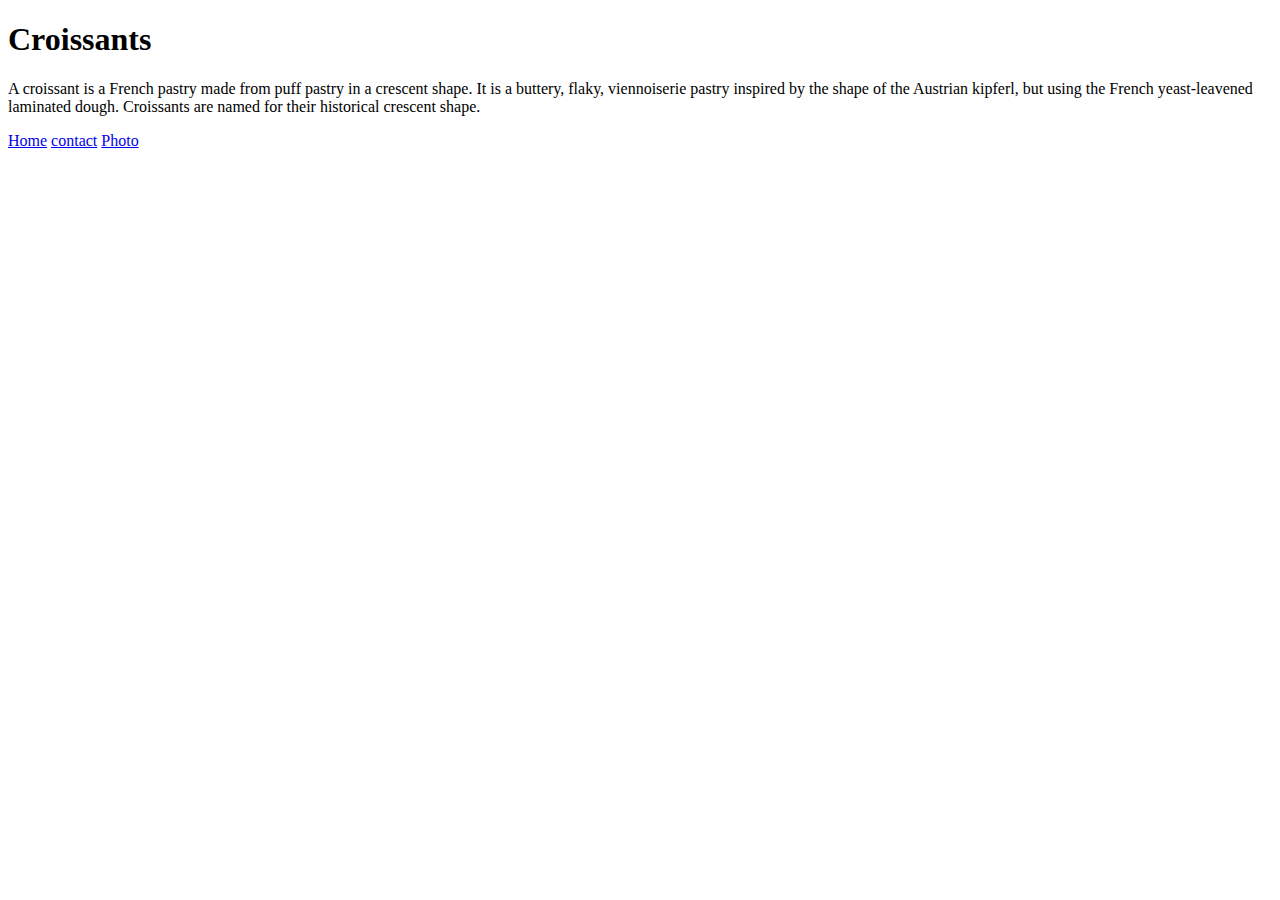
==== index.html @ d05b54bd "Added Html and image" ====
<!DOCTYPE html>
<html lang="en">
  <head>
    <meta charset="UTF-8" />
    <meta name="viewport" content="width=device-width, initial-scale=1.0" />
    <title>Document</title>
  </head>
  <body>
    <h1>Croissants</h1>
    <p>
      A croissant is a French pastry made from puff pastry in a crescent shape.
      It is a buttery, flaky, viennoiserie pastry inspired by the shape of the
      Austrian kipferl, but using the French yeast-leavened laminated dough.
      Croissants are named for their historical crescent shape.
    </p>
    <a href="/">Home</a>
    <a href="/contact.html">contact</a>
    <a href="/photo.html">Photo</a>
  </body>
</html>
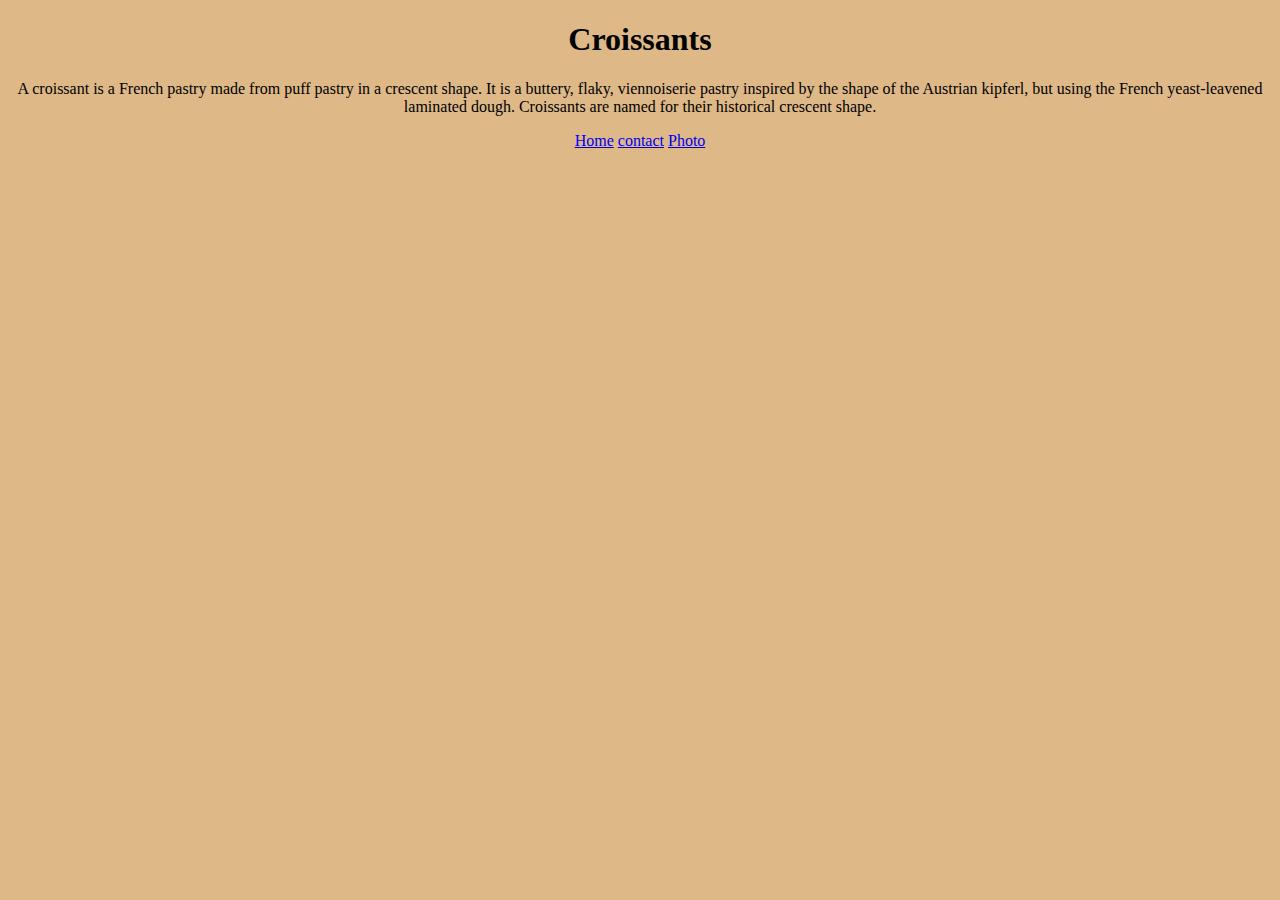
==== commit 4aeeff6e: "Added some CSS" ====
--- a/index.html
+++ b/index.html
@@ -4,6 +4,7 @@
     <meta charset="UTF-8" />
     <meta name="viewport" content="width=device-width, initial-scale=1.0" />
     <title>Document</title>
+    <link href="/css/style.css" rel="stylesheet" type="text/css" />
   </head>
   <body>
     <h1>Croissants</h1>
--- a/css/style.css
+++ b/css/style.css
@@ -0,0 +1,4 @@
+body {
+  text-align: center;
+  background-color: burlywood;
+}
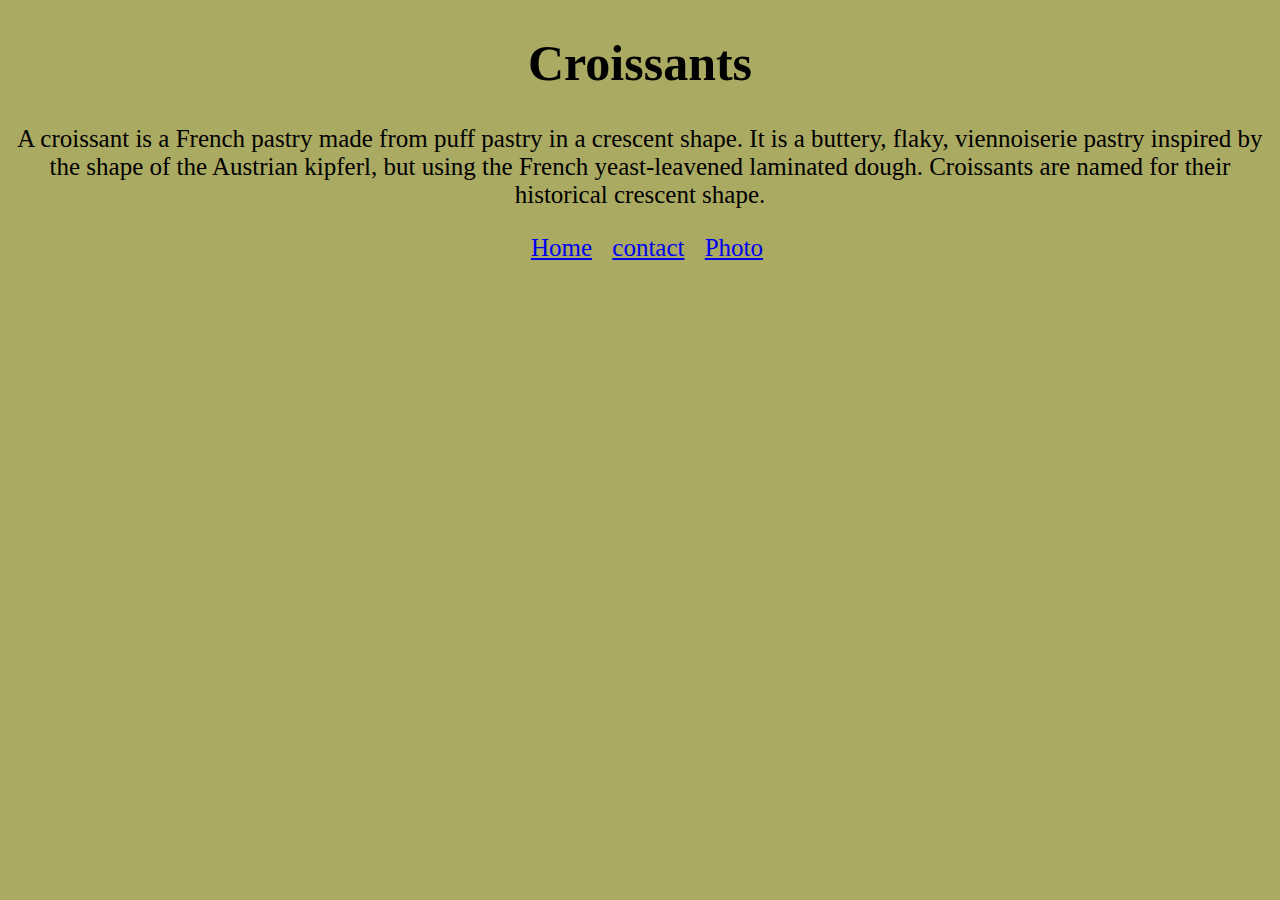
==== commit 7c38d548: "Added Name,  Description on SEO" ====
--- a/index.html
+++ b/index.html
@@ -2,8 +2,11 @@
 <html lang="en">
   <head>
     <meta charset="UTF-8" />
-    <meta name="viewport" content="width=device-width, initial-scale=1.0" />
-    <title>Document</title>
+    <meta
+      name="Good croissant"
+      content="Layers of Flaky Bliss, Handcrafted with Love."
+    />
+    <title>Perfect Croissants</title>
     <link href="/css/style.css" rel="stylesheet" type="text/css" />
   </head>
   <body>
--- a/css/style.css
+++ b/css/style.css
@@ -1,4 +1,13 @@
 body {
   text-align: center;
-  background-color: burlywood;
+  font-size: 25px;
+  background-color: rgb(170, 170, 98);
 }
+.Photo {
+  width: 300px;
+  height: auto;
+  border-radius: 2px;
+}
+a {
+  margin-left: 14px;
+}
